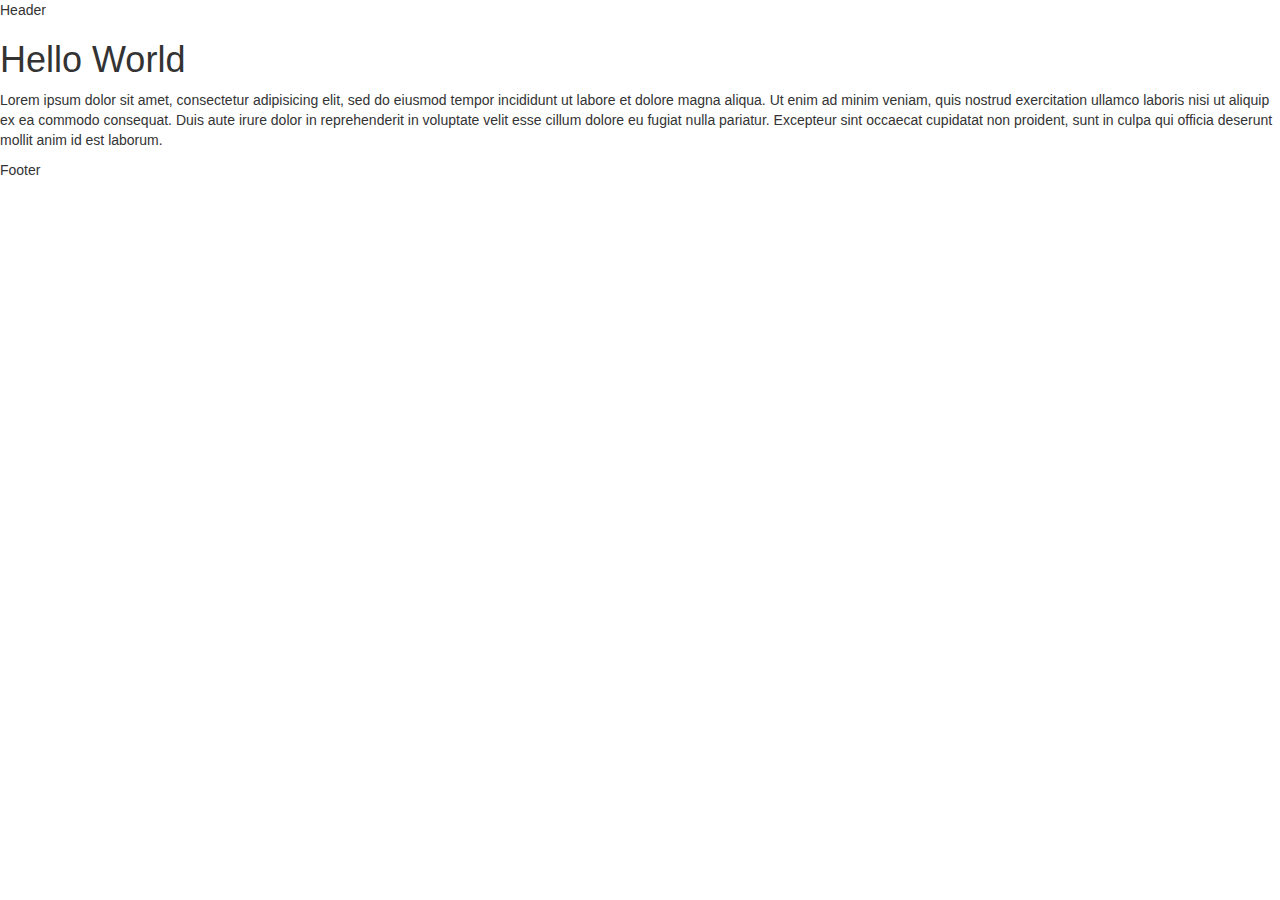
==== index.html @ b222f32b "Initial commit - added starter files and directories' '" ====
<!DOCTYPE html>
<html lang="en">
<head>
  <title>Easy Cook Meals</title>

  <link href="https://fonts.googleapis.com/css?family=Raleway" rel="stylesheet">
  <link rel="icon" type="image/png" sizes="32x32" href="images/favicon.png">

  <!-- BOOTSTRAP and JQUERY -->
  <link rel="stylesheet" href="css/bootstrap-3.3.7-dist/css/bootstrap.css">
  <script src="js/jquery-3.3.1.min.js" charset="utf-8"></script>
  <script src="css/bootstrap-3.3.7-dist/js/bootstrap.js" charset="utf-8"></script>

  <!-- OTHER CSS - ALWAYS BELOW BOOTSTRAP-->
  <link rel="stylesheet" type="text/css" href="css/global.css">
  <link rel="stylesheet" type="text/css" href="css/style.css">
</head>

<body>
  <header>
    <p>Header</p>
  </header>

  <main class="main">
    <h1>Hello World</h1>
    <p>Lorem ipsum dolor sit amet, consectetur adipisicing elit, sed do eiusmod tempor incididunt ut labore et dolore magna aliqua. Ut enim ad minim veniam, quis nostrud exercitation ullamco laboris nisi ut aliquip ex ea commodo consequat. Duis aute irure dolor in reprehenderit in voluptate velit esse cillum dolore eu fugiat nulla pariatur. Excepteur sint occaecat cupidatat non proident, sunt in culpa qui officia deserunt mollit anim id est laborum.</p>
  </main>

  <footer>
    <p>Footer</p>
  </footer>
</body>
</html>
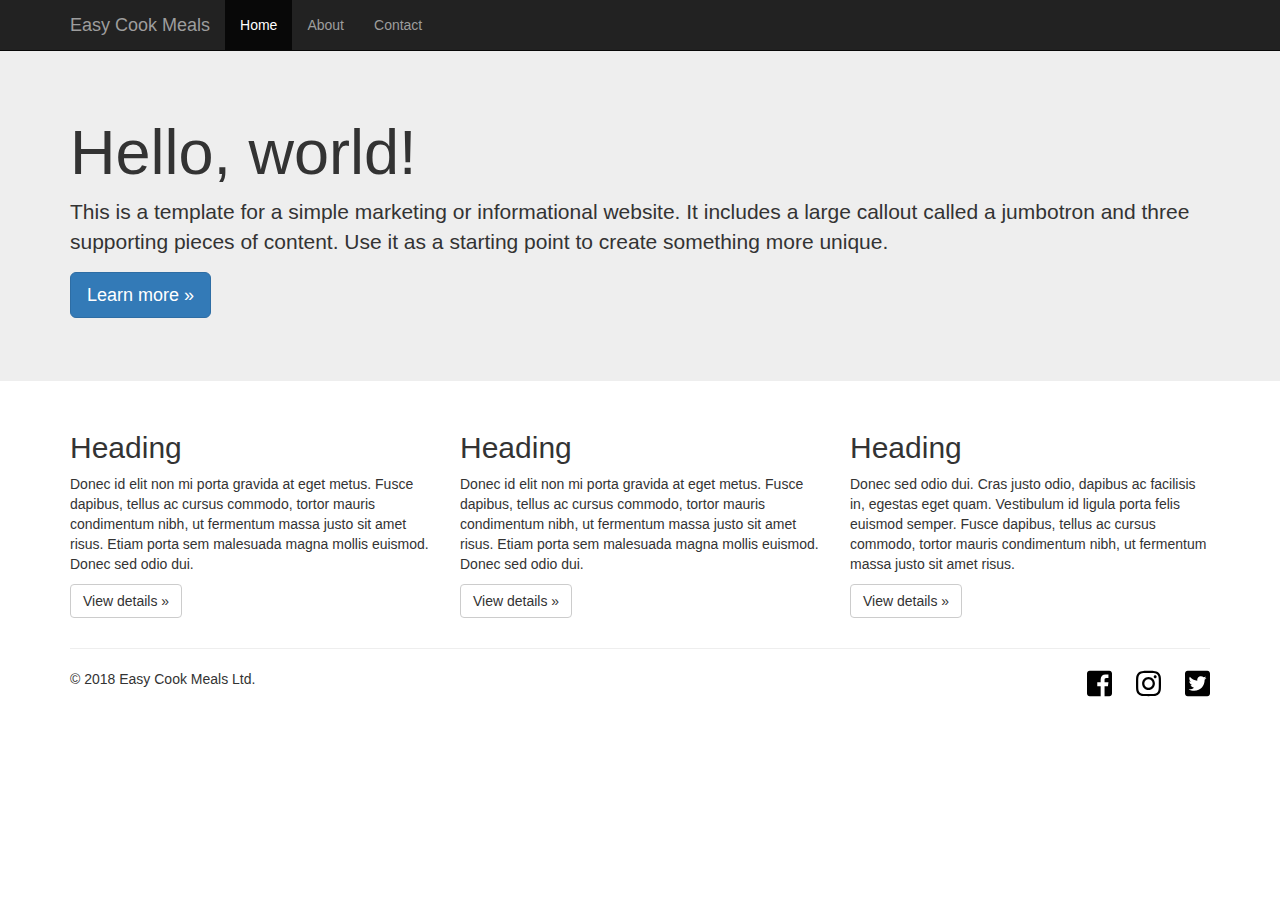
==== commit ff55c470: "Added global styles and global content to all pages" ====
--- a/index.html
+++ b/index.html
@@ -1,33 +1,98 @@
 <!DOCTYPE html>
 <html lang="en">
-<head>
-  <title>Easy Cook Meals</title>
+  <head>
+    <meta charset="utf-8">
+    <meta http-equiv="X-UA-Compatible" content="IE=edge">
+    <meta name="viewport" content="width=device-width, initial-scale=1">
+    <meta name="description" content="Easy Cook Meals Website for people">
+    <meta name="author" content="Isabel and Chris">
+    <title>Easy Cook Meals</title>
 
-  <link href="https://fonts.googleapis.com/css?family=Raleway" rel="stylesheet">
-  <link rel="icon" type="image/png" sizes="32x32" href="images/favicon.png">
+    <!-- ICON FOR THE TAB WINDOW -->
+    <link rel="icon" type="image/png"  href="../images/site-favicon.png">
 
-  <!-- BOOTSTRAP and JQUERY -->
-  <link rel="stylesheet" href="css/bootstrap-3.3.7-dist/css/bootstrap.css">
-  <script src="js/jquery-3.3.1.min.js" charset="utf-8"></script>
-  <script src="css/bootstrap-3.3.7-dist/js/bootstrap.js" charset="utf-8"></script>
+    <!-- BOOTSTRAP and JQUERY -->
+    <link rel="stylesheet" href="css/bootstrap-3.3.7-dist/css/bootstrap.css">
+    <script src="js/jquery-3.3.1.min.js" charset="utf-8"></script>
+    <script src="css/bootstrap-3.3.7-dist/js/bootstrap.js" charset="utf-8"></script>
 
-  <!-- OTHER CSS - ALWAYS BELOW BOOTSTRAP-->
-  <link rel="stylesheet" type="text/css" href="css/global.css">
-  <link rel="stylesheet" type="text/css" href="css/style.css">
-</head>
+    <!-- OTHER CSS - ALWAYS BELOW BOOTSTRAP-->
+    <link rel="stylesheet" type="text/css" href="css/global.css">
+    <link rel="stylesheet" type="text/css" href="css/style.css">
+  </head>
 
-<body>
-  <header>
-    <p>Header</p>
-  </header>
+  <body>
+    <nav class="navbar navbar-inverse navbar-fixed-top">
+      <div class="container">
+        <div class="navbar-header">
+          <button type="button" class="navbar-toggle collapsed" data-toggle="collapse" data-target="#navbar" aria-expanded="false" aria-controls="navbar">
+            <span class="sr-only">Toggle navigation</span>
+            <span class="icon-bar"></span>
+            <span class="icon-bar"></span>
+            <span class="icon-bar"></span>
+          </button>
+          <a class="navbar-brand" href="index.html">Easy Cook Meals</a>
+        </div>
+        <div id="navbar" class="collapse navbar-collapse">
+          <ul class="nav navbar-nav">
+            <li class="active"><a href="#">Home</a></li>
+            <li><a href="pages/about.html">About</a></li>
+            <li><a href="pages/contact.html">Contact</a></li>
+          </ul>
+        </div><!--/.nav-collapse -->
+      </div>
+    </nav>
 
-  <main class="main">
-    <h1>Hello World</h1>
-    <p>Lorem ipsum dolor sit amet, consectetur adipisicing elit, sed do eiusmod tempor incididunt ut labore et dolore magna aliqua. Ut enim ad minim veniam, quis nostrud exercitation ullamco laboris nisi ut aliquip ex ea commodo consequat. Duis aute irure dolor in reprehenderit in voluptate velit esse cillum dolore eu fugiat nulla pariatur. Excepteur sint occaecat cupidatat non proident, sunt in culpa qui officia deserunt mollit anim id est laborum.</p>
-  </main>
+    <!-- Main jumbotron for a primary marketing message or call to action -->
+    <div class="jumbotron">
+      <div class="container">
+        <h1>Hello, world!</h1>
+        <p>This is a template for a simple marketing or informational website. It includes a large callout called a jumbotron and three supporting pieces of content. Use it as a starting point to create something more unique.</p>
+        <p><a class="btn btn-primary btn-lg" href="#" role="button">Learn more &raquo;</a></p>
+      </div>
+    </div>
 
-  <footer>
-    <p>Footer</p>
-  </footer>
-</body>
+    <div class="container">
+      <!-- Example row of columns -->
+      <div class="row">
+        <div class="col-md-4">
+          <h2>Heading</h2>
+          <p>Donec id elit non mi porta gravida at eget metus. Fusce dapibus, tellus ac cursus commodo, tortor mauris condimentum nibh, ut fermentum massa justo sit amet risus. Etiam porta sem malesuada magna mollis euismod. Donec sed odio dui. </p>
+          <p><a class="btn btn-default" href="#" role="button">View details &raquo;</a></p>
+        </div>
+        <div class="col-md-4">
+          <h2>Heading</h2>
+          <p>Donec id elit non mi porta gravida at eget metus. Fusce dapibus, tellus ac cursus commodo, tortor mauris condimentum nibh, ut fermentum massa justo sit amet risus. Etiam porta sem malesuada magna mollis euismod. Donec sed odio dui. </p>
+          <p><a class="btn btn-default" href="#" role="button">View details &raquo;</a></p>
+       </div>
+        <div class="col-md-4">
+          <h2>Heading</h2>
+          <p>Donec sed odio dui. Cras justo odio, dapibus ac facilisis in, egestas eget quam. Vestibulum id ligula porta felis euismod semper. Fusce dapibus, tellus ac cursus commodo, tortor mauris condimentum nibh, ut fermentum massa justo sit amet risus.</p>
+          <p><a class="btn btn-default" href="#" role="button">View details &raquo;</a></p>
+        </div>
+      </div>
+
+      <hr>
+
+      <footer>
+        <div class="pull-left">
+        <p>&copy; 2018 Easy Cook Meals Ltd.</p>
+      </div>
+      <div class="pull-right">
+        <img src="images/facebook-square.svg" alt="">
+        <img src="images/instagram.svg" alt="">
+        <img src="images/twitter-square.svg" alt="">
+      </div>
+      </footer>
+    </div> <!-- /container -->
+
+    <!-- Bootstrap core JavaScript
+    ================================================== -->
+    <!-- Placed at the end of the document so the pages load faster -->
+    <script src="https://ajax.googleapis.com/ajax/libs/jquery/1.12.4/jquery.min.js"></script>
+    <script>window.jQuery || document.write('<script src="../../assets/js/vendor/jquery.min.js"><\/script>')</script>
+    <script src="../../dist/js/bootstrap.min.js"></script>
+    <!-- IE10 viewport hack for Surface/desktop Windows 8 bug -->
+    <script src="../../assets/js/ie10-viewport-bug-workaround.js"></script>
+  </body>
 </html>
--- a/css/global.css
+++ b/css/global.css
@@ -0,0 +1,8 @@
+body {
+  padding-top: 50px;
+  padding-bottom: 20px;
+}
+.starter-template {
+  padding: 40px 15px;
+  text-align: center;
+}
--- a/css/style.css
+++ b/css/style.css
@@ -0,0 +1,4 @@
+.pull-right img {
+  width: 25px;
+  margin-left: 20px;
+}
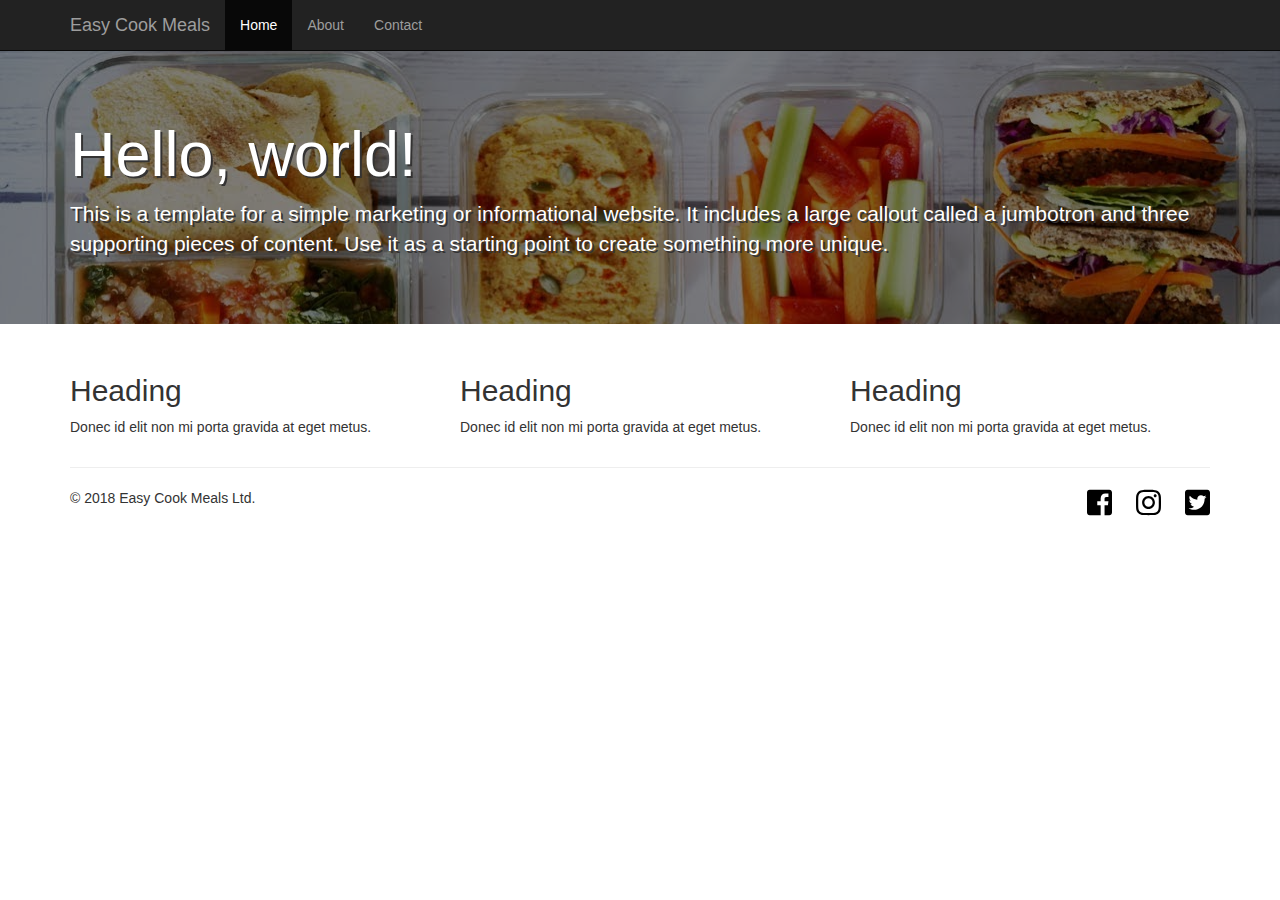
==== commit 4e2eacf7: "Jumbotron completed on index" ====
--- a/index.html
+++ b/index.html
@@ -45,10 +45,11 @@
 
     <!-- Main jumbotron for a primary marketing message or call to action -->
     <div class="jumbotron">
-      <div class="container">
-        <h1>Hello, world!</h1>
-        <p>This is a template for a simple marketing or informational website. It includes a large callout called a jumbotron and three supporting pieces of content. Use it as a starting point to create something more unique.</p>
-        <p><a class="btn btn-primary btn-lg" href="#" role="button">Learn more &raquo;</a></p>
+      <div class="custom-filter">
+        <div class="container">
+          <h1>Hello, world!</h1>
+          <p>This is a template for a simple marketing or informational website. It includes a large callout called a jumbotron and three supporting pieces of content. Use it as a starting point to create something more unique.</p>
+        </div>
       </div>
     </div>
 
@@ -57,18 +58,15 @@
       <div class="row">
         <div class="col-md-4">
           <h2>Heading</h2>
-          <p>Donec id elit non mi porta gravida at eget metus. Fusce dapibus, tellus ac cursus commodo, tortor mauris condimentum nibh, ut fermentum massa justo sit amet risus. Etiam porta sem malesuada magna mollis euismod. Donec sed odio dui. </p>
-          <p><a class="btn btn-default" href="#" role="button">View details &raquo;</a></p>
+          <p>Donec id elit non mi porta gravida at eget metus.</p>
         </div>
         <div class="col-md-4">
           <h2>Heading</h2>
-          <p>Donec id elit non mi porta gravida at eget metus. Fusce dapibus, tellus ac cursus commodo, tortor mauris condimentum nibh, ut fermentum massa justo sit amet risus. Etiam porta sem malesuada magna mollis euismod. Donec sed odio dui. </p>
-          <p><a class="btn btn-default" href="#" role="button">View details &raquo;</a></p>
+          <p>Donec id elit non mi porta gravida at eget metus.</p>
        </div>
         <div class="col-md-4">
           <h2>Heading</h2>
-          <p>Donec sed odio dui. Cras justo odio, dapibus ac facilisis in, egestas eget quam. Vestibulum id ligula porta felis euismod semper. Fusce dapibus, tellus ac cursus commodo, tortor mauris condimentum nibh, ut fermentum massa justo sit amet risus.</p>
-          <p><a class="btn btn-default" href="#" role="button">View details &raquo;</a></p>
+          <p>Donec id elit non mi porta gravida at eget metus.</p>
         </div>
       </div>
 
--- a/css/style.css
+++ b/css/style.css
@@ -2,3 +2,21 @@
   width: 25px;
   margin-left: 20px;
 }
+
+.jumbotron{
+  background-image: url("../images/jumbotron-backg.jpg");
+  width: 100%;
+  background-repeat: no-repeat;
+  background-size:cover;
+  padding: 0;
+}
+
+.jumbotron .custom-filter {
+  background-color: rgba(0, 0, 0, 0.5);
+  padding: 50px 0;
+}
+
+.jumbotron {
+  color: white;
+  text-shadow: 2px 2px rgb(52, 51, 51);
+}
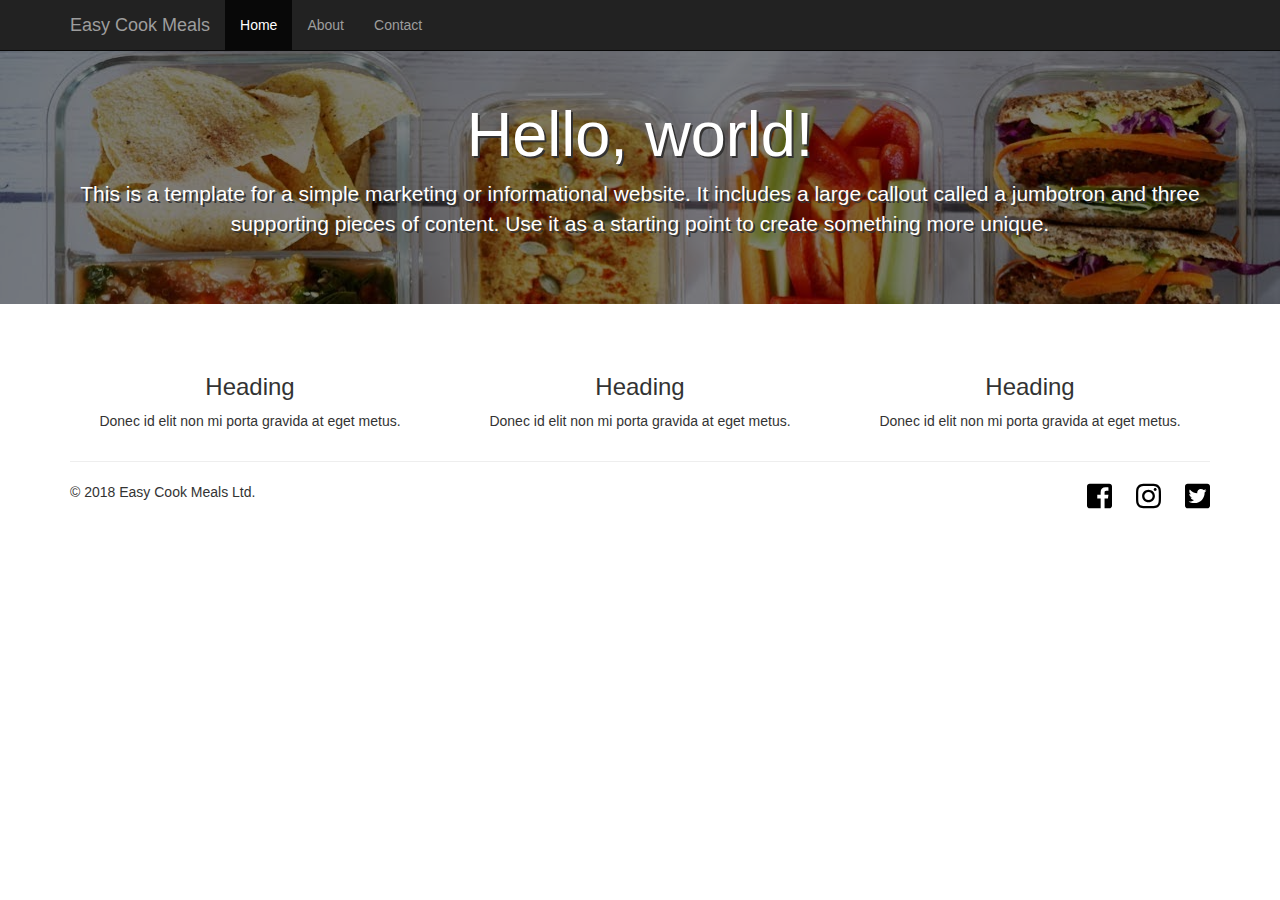
==== commit 6965e6ef: "Index page complete. Pushing to GitHub for collab with Isabel" ====
--- a/index.html
+++ b/index.html
@@ -57,15 +57,18 @@
       <!-- Example row of columns -->
       <div class="row">
         <div class="col-md-4">
-          <h2>Heading</h2>
+          <img class="showcase-food" src="https://source.unsplash.com/1600x900/?culinary" alt="">
+          <h3>Heading</h3>
           <p>Donec id elit non mi porta gravida at eget metus.</p>
         </div>
         <div class="col-md-4">
-          <h2>Heading</h2>
+          <img class="showcase-food" src="https://source.unsplash.com/1600x900/?food" alt="">
+          <h3>Heading</h3>
           <p>Donec id elit non mi porta gravida at eget metus.</p>
        </div>
         <div class="col-md-4">
-          <h2>Heading</h2>
+          <img class="showcase-food" src="https://source.unsplash.com/1600x900/?cook" alt="">
+          <h3>Heading</h3>
           <p>Donec id elit non mi porta gravida at eget metus.</p>
         </div>
       </div>
--- a/css/global.css
+++ b/css/global.css
@@ -1,6 +1,5 @@
 body {
   padding-top: 50px;
-  padding-bottom: 20px;
 }
 .starter-template {
   padding: 40px 15px;
--- a/css/style.css
+++ b/css/style.css
@@ -13,10 +13,18 @@
 
 .jumbotron .custom-filter {
   background-color: rgba(0, 0, 0, 0.5);
-  padding: 50px 0;
+  padding: 30px 0 50px 0;
 }
 
 .jumbotron {
   color: white;
   text-shadow: 2px 2px rgb(52, 51, 51);
 }
+
+.showcase-food {
+  width: 100%;
+}
+
+.container {
+  text-align: center;
+}
